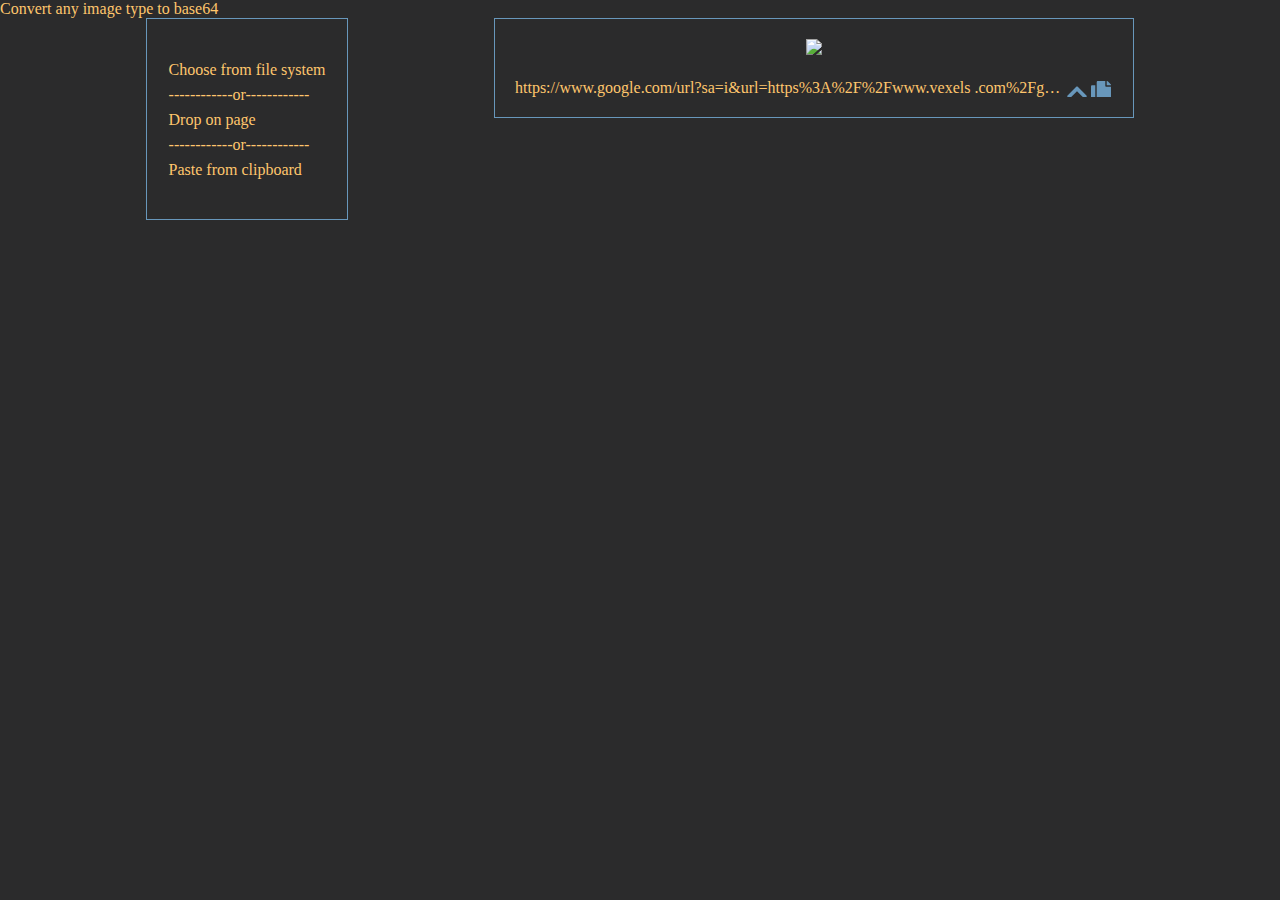
==== utils/converter/image/base64/index.html @ 3f14e32e "convert image to base64" ====
<!DOCTYPE html>
<html lang="en">
<head>
    <meta charset="UTF-8">
    <title>image to b64</title>
    <script src="main.js"></script>
    <link rel="stylesheet" href="style.css">
    <link rel="stylesheet" href="../../../../base/color.css">
</head>
<body>
<span class="light-yellow">
    Convert any image type to base64
</span>
<div class="container">
    <div id="input" class="light-yellow">
        Choose from file system
        <br>------------or------------<br>
        Drop on page
        <br>------------or------------<br>
        Paste from clipboard
    </div>
    <div id="result">
        <div class="result_item">
            <img class="item_img"
                 src="https://s3-symbol-logo.tradingview.com/ing--600.png">
            <div class="item_text overflow-ellipsis light-yellow">
                https://www.google.com/url?sa=i&url=https%3A%2F%2Fwww.vexels
                .com%2Fgraphics%2Fing%2F&psig=AOvVaw1ozlDICK2FVZtKKBzuzbaJ&ust=1643670470023000&source=images&cd=vfe&ved=0CAsQjRxqFwoTCOC32-jL2vUCFQAAAAAdAAAAABAD
                <div class="item_images">
                    <img width="20" src="assets/chevron-up-solid.svg" alt="">
                    <div class="tooltip">
                        <span class="tooltiptext" id="myTooltip">Copy to clipboard</span>
                        <img width="20" src="assets/copy-solid.svg" alt="">
                    </div>
                </div>
            </div>
        </div>
    </div>
</div>
</body>
</html>
---- utils/converter/image/base64/style.css ----
html, body {
    margin: 0;
    padding: 0;
    font-family: Roboto;
    font-weight: 300;
    width: 100%;
    height: 100%;
    background-color: #2b2b2c;
}

.container {
    display: flex;
    justify-content: space-evenly;
}

#input {
    width: 200px;
    height: 200px;
    border: 1px solid #6897BB;
    cursor: pointer;
    display: flex;
    justify-content: center;
    align-items: center;
    line-height: 25px;
}

#result {
    width: 50%;
}

.result_item {
    border: 1px solid #6897BB;
    padding: 20px;
    text-align: center;
    margin-bottom: 20px;
}

.result_item:last-child {
    margin-bottom: 0;
}

.item_images {
    position: absolute;
    right: 2px;
    top: 2px
}

.item_images > img:last-child {
    margin-left: 2px;
}

.item_img {
    max-width: 100%;
    margin-bottom: 20px;
}

.item_text {
    position: relative;
    padding-right: 50px;
}

.result_item > div {
    word-wrap: anywhere;
}

.overflow-ellipsis {
    white-space: nowrap;
    overflow: hidden;
    text-overflow: ellipsis;
}

img {
}

.tooltip {
    position: relative;
    display: inline-block;
}

.tooltip .tooltiptext {
    visibility: hidden;
    width: 140px;
    background-color: #555;
    color: #fff;
    text-align: center;
    border-radius: 6px;
    padding: 5px;
    position: absolute;
    z-index: 1;
    bottom: 150%;
    left: 50%;
    margin-left: -75px;
    opacity: 0;
    transition: opacity 0.3s;
}

.tooltip .tooltiptext::after {
    content: "";
    position: absolute;
    top: 100%;
    left: 50%;
    margin-left: -5px;
    border-width: 5px;
    border-style: solid;
    border-color: #555 transparent transparent transparent;
}

.tooltip:hover .tooltiptext {
    visibility: visible;
    opacity: 1;
}
---- base/color.css ----
.dark {
    color: #2b2b2b;
}

.purple {
    color: #9876AA;
}

.light-yellow {
    color: #FFC66D;
}

.orange {
    color: #CC7832;
}

.yellow {
    color: #BBB529;
}

.blue {
    color: #6897BB;
}

.green {
    color: #6A8759;
}
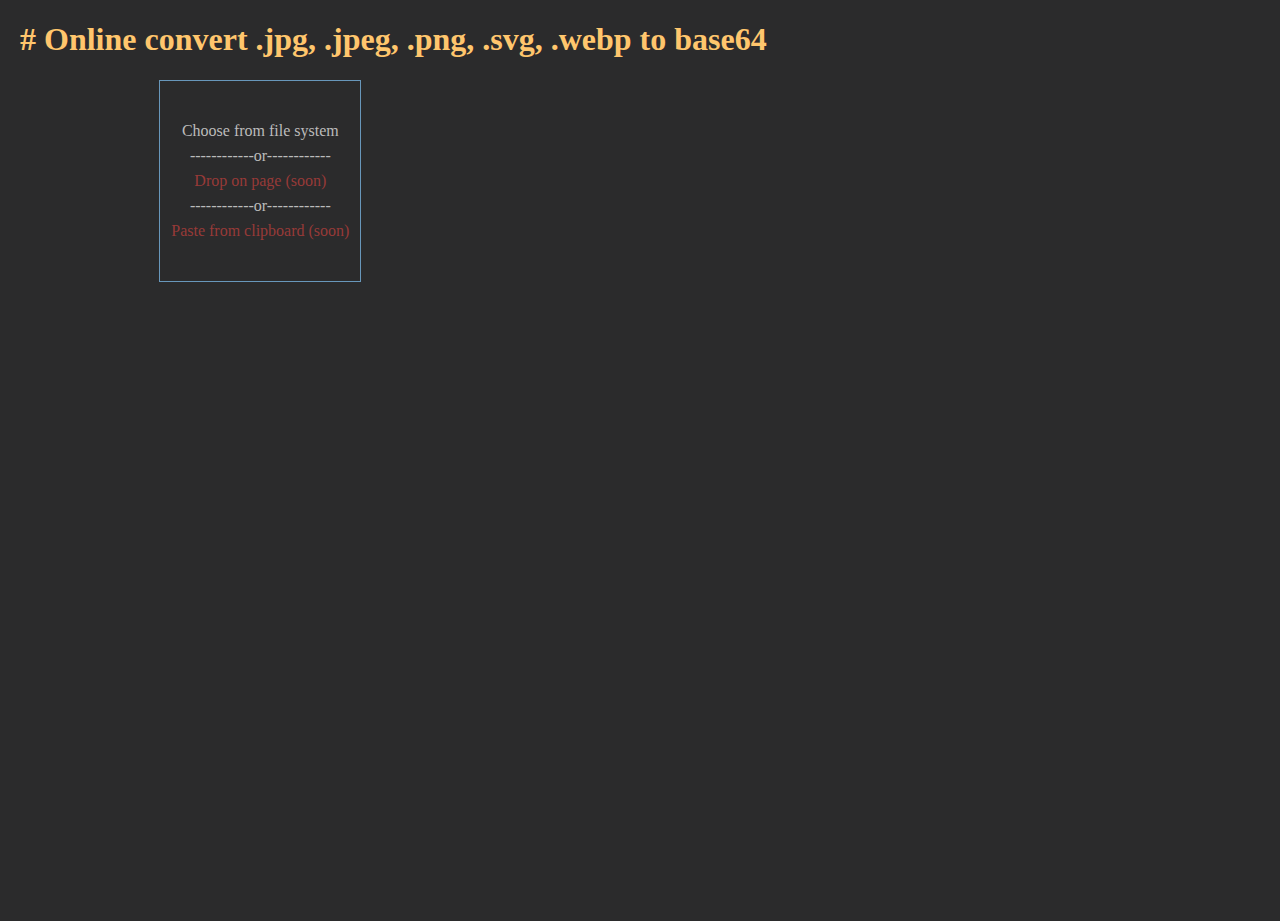
==== commit bf106200: "convert image to base64 base functional" ====
--- a/utils/converter/image/base64/index.html
+++ b/utils/converter/image/base64/index.html
@@ -6,34 +6,37 @@
     <script src="main.js"></script>
     <link rel="stylesheet" href="style.css">
     <link rel="stylesheet" href="../../../../base/color.css">
+    <link rel="stylesheet" href="../../../../base/tooltip.css">
+    <link rel="stylesheet" href="../../../../base/default.css">
 </head>
 <body>
-<span class="light-yellow">
-    Convert any image type to base64
-</span>
-<div class="container">
-    <div id="input" class="light-yellow">
-        Choose from file system
-        <br>------------or------------<br>
-        Drop on page
-        <br>------------or------------<br>
-        Paste from clipboard
-    </div>
-    <div id="result">
-        <div class="result_item">
-            <img class="item_img"
-                 src="https://s3-symbol-logo.tradingview.com/ing--600.png">
-            <div class="item_text overflow-ellipsis light-yellow">
-                https://www.google.com/url?sa=i&url=https%3A%2F%2Fwww.vexels
-                .com%2Fgraphics%2Fing%2F&psig=AOvVaw1ozlDICK2FVZtKKBzuzbaJ&ust=1643670470023000&source=images&cd=vfe&ved=0CAsQjRxqFwoTCOC32-jL2vUCFQAAAAAdAAAAABAD
-                <div class="item_images">
-                    <img width="20" src="assets/chevron-up-solid.svg" alt="">
-                    <div class="tooltip">
-                        <span class="tooltiptext" id="myTooltip">Copy to clipboard</span>
-                        <img width="20" src="assets/copy-solid.svg" alt="">
-                    </div>
-                </div>
-            </div>
+<div class="base">
+    <h1 class="light-yellow">
+        # Online convert .jpg, .jpeg, .png, .svg, .webp to base64
+    </h1>
+    <div class="container">
+        <div id="input" class="white">
+            <span>Choose from file system</span>
+            <span>------------or------------</span>
+            <span class="red">Drop on page (soon)</span>
+            <span>------------or------------</span>
+            <span class="red">Paste from clipboard (soon)</span>
+        </div>
+        <div id="result">
+
+            <!--            <div class="result_item">-->
+            <!--                <img class="item_img" src="https://s3-symbol-logo.tradingview.com/ing&#45;&#45;600.png">-->
+            <!--                <div class="item_group">-->
+            <!--                    <div class="group_text overflow-ellipsis green">Text</div>-->
+            <!--                    <div class="group_images">-->
+            <!--                        <img class="images_expand cursor-pointer" width="20" src="assets/chevron-up-solid.svg" alt="">-->
+            <!--                        <div class="images_copy" hint="Copy to clipboard">-->
+            <!--                            <img class="images_copy_img" width="20" src="assets/copy-solid.svg" alt="">-->
+            <!--                        </div>-->
+            <!--                    </div>-->
+            <!--                </div>-->
+            <!--            </div>-->
+
         </div>
     </div>
 </div>
--- a/utils/converter/image/base64/style.css
+++ b/utils/converter/image/base64/style.css
@@ -1,13 +1,3 @@
-html, body {
-    margin: 0;
-    padding: 0;
-    font-family: Roboto;
-    font-weight: 300;
-    width: 100%;
-    height: 100%;
-    background-color: #2b2b2c;
-}
-
 .container {
     display: flex;
     justify-content: space-evenly;
@@ -19,6 +9,7 @@
     border: 1px solid #6897BB;
     cursor: pointer;
     display: flex;
+    flex-direction: column;
     justify-content: center;
     align-items: center;
     line-height: 25px;
@@ -39,73 +30,34 @@
     margin-bottom: 0;
 }
 
-.item_images {
-    position: absolute;
-    right: 2px;
-    top: 2px
-}
-
-.item_images > img:last-child {
-    margin-left: 2px;
-}
-
 .item_img {
-    max-width: 100%;
+    width: 100%;
     margin-bottom: 20px;
 }
 
-.item_text {
-    position: relative;
-    padding-right: 50px;
+.item_group {
+    display: flex;
+    align-items: flex-start;
 }
 
-.result_item > div {
-    word-wrap: anywhere;
+.group_text {
+    text-align: left;
+    word-break: break-all;
+    width: 1px;
+    flex: 1 1 auto;
+    flex-wrap: wrap;
+    padding-right: 25px;
 }
 
-.overflow-ellipsis {
-    white-space: nowrap;
-    overflow: hidden;
-    text-overflow: ellipsis;
+.group_images {
+    display: flex;
 }
 
-img {
+.images_expand {
+    height: 25px;
+    transition: transform 0.1s;
 }
 
-.tooltip {
-    position: relative;
-    display: inline-block;
+.images_copy {
+    margin-left: 10px;
 }
-
-.tooltip .tooltiptext {
-    visibility: hidden;
-    width: 140px;
-    background-color: #555;
-    color: #fff;
-    text-align: center;
-    border-radius: 6px;
-    padding: 5px;
-    position: absolute;
-    z-index: 1;
-    bottom: 150%;
-    left: 50%;
-    margin-left: -75px;
-    opacity: 0;
-    transition: opacity 0.3s;
-}
-
-.tooltip .tooltiptext::after {
-    content: "";
-    position: absolute;
-    top: 100%;
-    left: 50%;
-    margin-left: -5px;
-    border-width: 5px;
-    border-style: solid;
-    border-color: #555 transparent transparent transparent;
-}
-
-.tooltip:hover .tooltiptext {
-    visibility: visible;
-    opacity: 1;
-}
--- a/base/color.css
+++ b/base/color.css
@@ -1,3 +1,7 @@
+.white {
+    color: #bbbbbb;
+}
+
 .dark {
     color: #2b2b2b;
 }
@@ -25,3 +29,7 @@
 .green {
     color: #6A8759;
 }
+
+.red {
+    color: #973a38;
+}
--- a/base/tooltip.css
+++ b/base/tooltip.css
@@ -0,0 +1,38 @@
+[hint] {
+    position: relative;
+    display: inline-block;
+    cursor: pointer;
+}
+
+[hint]:after {
+    content: attr(hint);
+    bottom: 150%;
+    margin-left: -75px;
+    width: 150px;
+    text-align: center;
+    color: #bbbbbb;
+    padding: 5px;
+}
+
+[hint]:before {
+    content: "";
+    bottom: 150%;
+    margin-left: -5px;
+    margin-bottom: -5px;
+    width: 10px;
+    height: 10px;
+    transform: rotate(45deg);
+}
+
+[hint]:after, [hint]:before {
+    transition: opacity 0.3s;
+    background-color: #555;
+    position: absolute;
+    visibility: hidden;
+    z-index: 1;
+    left: 50%;
+}
+
+[hint]:hover:after, [hint]:hover:before {
+    visibility: visible;
+}
--- a/base/default.css
+++ b/base/default.css
@@ -0,0 +1,25 @@
+html, body {
+    margin: 0;
+    padding: 0;
+    font-family: Roboto;
+    font-weight: 300;
+    width: 100%;
+    height: 100%;
+    background-color: #2b2b2c;
+}
+
+.base {
+    margin: 0 auto;
+    max-width: 1600px;
+    padding: 0 20px;
+}
+
+.cursor-pointer {
+    cursor: pointer;
+}
+
+.overflow-ellipsis {
+    white-space: nowrap;
+    overflow: hidden;
+    text-overflow: ellipsis;
+}
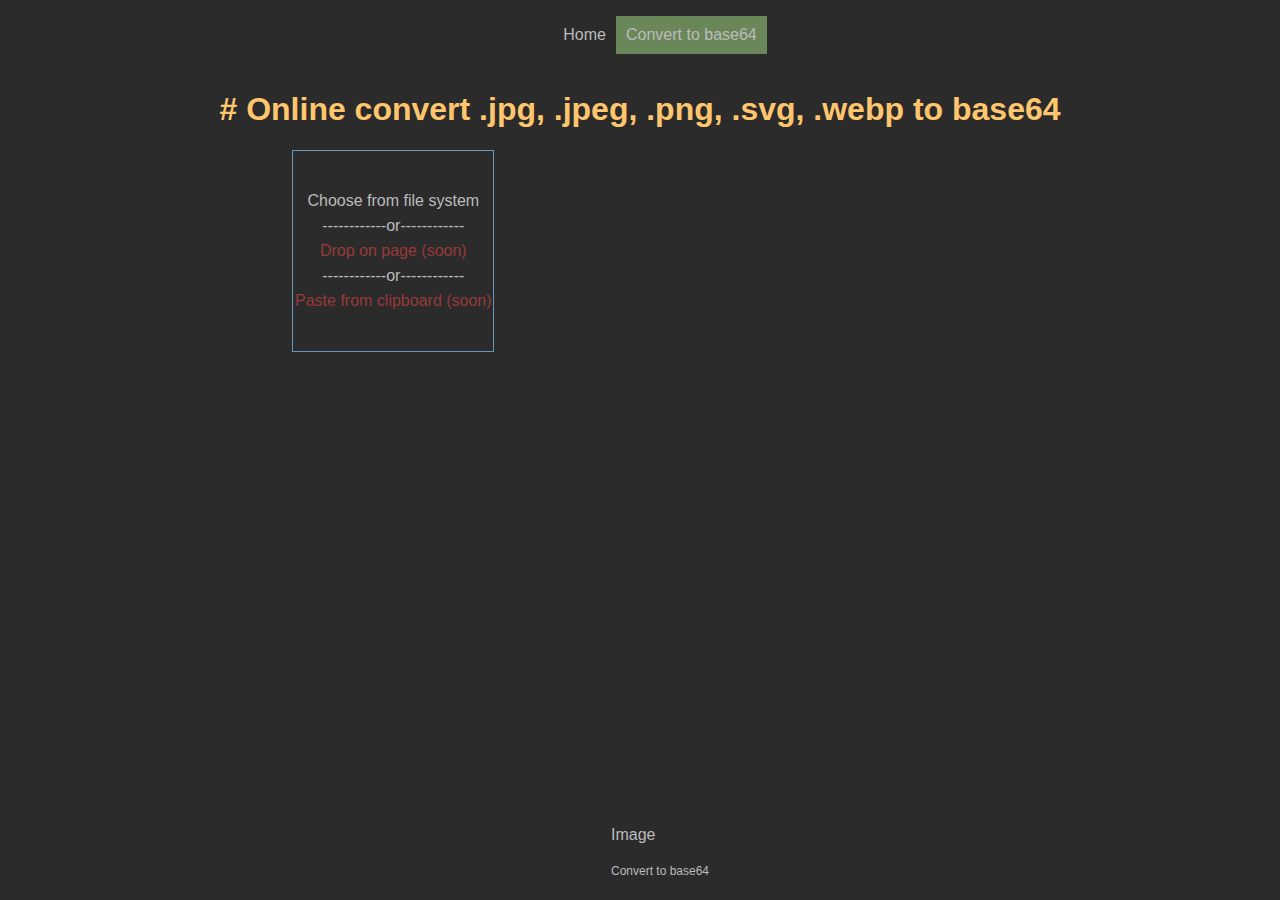
==== commit c6ca83db: "nav & seo tags" ====
--- a/utils/converter/image/base64/index.html
+++ b/utils/converter/image/base64/index.html
@@ -2,6 +2,10 @@
 <html lang="en">
 <head>
     <meta charset="UTF-8">
+    <meta name="description" content="free online converter from .jpg, .jpeg, .png, .svg to base64 without size limit">
+    <meta name="keywords" content="JavaScript JS image converter">
+    <meta name="author" content="Alexandr Berlya">
+    <meta name="viewport" content="width=device-width, initial-scale=1.0">
     <title>image to b64</title>
     <script src="main.js"></script>
     <link rel="stylesheet" href="style.css">
@@ -10,11 +14,25 @@
     <link rel="stylesheet" href="../../../../base/default.css">
 </head>
 <body>
-<div class="base">
-    <h1 class="light-yellow">
-        # Online convert .jpg, .jpeg, .png, .svg, .webp to base64
-    </h1>
-    <div class="container">
+<header>
+    <nav>
+        <ul class="primary">
+            <li class="cursor-pointer">
+                <a href="/">Home</a>
+            </li>
+            <li class="cursor-pointer selected">
+                <span class="like-a">Convert to base64</span>
+            </li>
+        </ul>
+    </nav>
+</header>
+<section class="base">
+    <header>
+        <h1 class="light-yellow">
+            # Online convert .jpg, .jpeg, .png, .svg, .webp to base64
+        </h1>
+    </header>
+    <article class="container">
         <div id="input" class="white">
             <span>Choose from file system</span>
             <span>------------or------------</span>
@@ -38,7 +56,15 @@
             <!--            </div>-->
 
         </div>
-    </div>
-</div>
+    </article>
+</section>
+<footer>
+    <nav>
+        <ul>
+            <li class="el_title">Image</li>
+            <li class="cursor-pointer"><a href="utils/converter/image/base64">Convert to base64</a></li>
+        </ul>
+    </nav>
+</footer>
 </body>
 </html>
--- a/base/default.css
+++ b/base/default.css
@@ -1,11 +1,16 @@
 html, body {
     margin: 0;
     padding: 0;
-    font-family: Roboto;
-    font-weight: 300;
+    font-family: 'Roboto', sans-serif;
     width: 100%;
     height: 100%;
     background-color: #2b2b2c;
+    display: flex;
+    flex-direction: column;
+}
+
+section {
+    flex: 1 1 auto;
 }
 
 .base {
@@ -23,3 +28,64 @@
     overflow: hidden;
     text-overflow: ellipsis;
 }
+
+
+nav {
+    margin: 0 auto;
+    width: fit-content;
+}
+
+.primary {
+    display: flex;
+}
+
+.sub {
+    transition: visibility 0.1s;
+    visibility: hidden;
+    position: absolute;
+    padding-left: 0;
+    margin-left: 0;
+}
+
+li {
+    padding: 10px;
+    list-style: none;
+    transition: background-color 0.1s;
+}
+
+.selected, li:hover {
+    background-color: #6A8759;
+}
+
+li:hover .sub {
+    margin-top: 10px;
+    visibility: visible;
+    width: fit-content;
+}
+
+.like-a, a {
+    text-decoration: none;
+    color: #bbbbbb;
+}
+
+
+footer {
+    margin-top: 50px;
+    font-size: 12px;
+    display: flex;
+    justify-content: center;
+    align-items: center;
+}
+
+.footer_el:not(.footer_el:last-child) {
+    margin-right: 20px;
+}
+
+.el_title {
+    color: #bbbbbb;
+    font-size: 16px;
+}
+
+.el_title:hover {
+    background-color: unset;
+}
